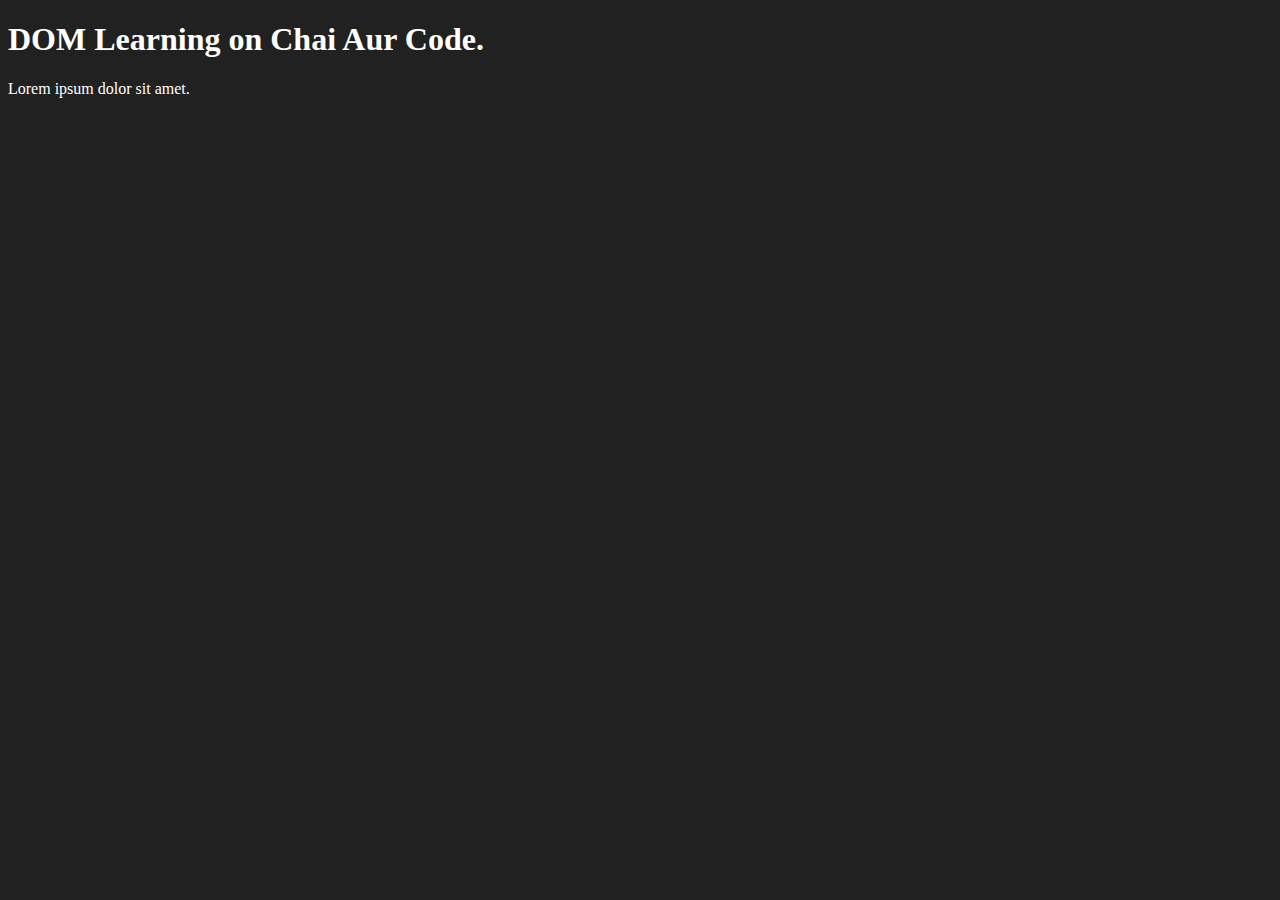
==== 06_dom/one.html @ 6ffe0e40 "htmlcode" ====
<!DOCTYPE html>
<html lang="en">
<head>
    <meta charset="UTF-8">
    
    <title>Dom Learning</title>
    <style>
        .bg-black{
            background-color: #212121;
            color: #fff;
        }
    </style>
</head>
<body class="bg-black">
    <div>
        
        <h1 id="title" class="heading">DOM Learning on Chai Aur Code.</h1>
        <p>Lorem ipsum dolor sit amet.</p>
    </div>
</body>
</html>
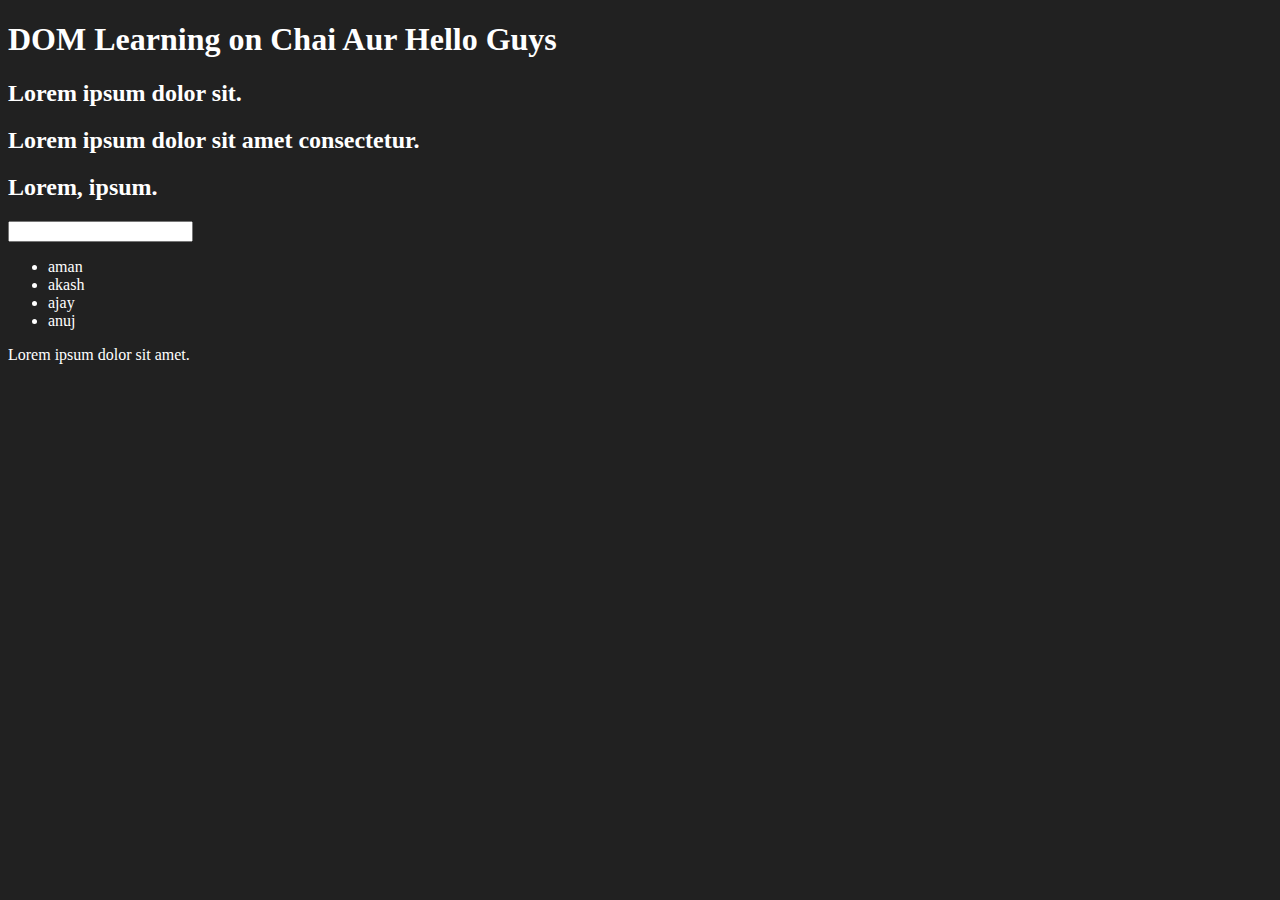
==== commit 5eb36f00: "dom" ====
--- a/06_dom/one.html
+++ b/06_dom/one.html
@@ -14,7 +14,17 @@
 <body class="bg-black">
     <div>
         
-        <h1 id="title" class="heading">DOM Learning on Chai Aur Code.</h1>
+        <h1 id="title" class="heading">DOM Learning on Chai Aur <span>Hello Guys</span></h1>
+        <h2>Lorem ipsum dolor sit.</h2>
+        <h2>Lorem ipsum dolor sit amet consectetur.</h2>
+        <h2>Lorem, ipsum.</h2>
+        <input type="password" name="" id="">
+        <ul>
+            <li class="list-item">aman</li>
+            <li class="list-item">akash</li>
+            <li class="list-item">ajay</li>
+            <li class="list-item">anuj</li>
+        </ul>
         <p>Lorem ipsum dolor sit amet.</p>
     </div>
 </body>
